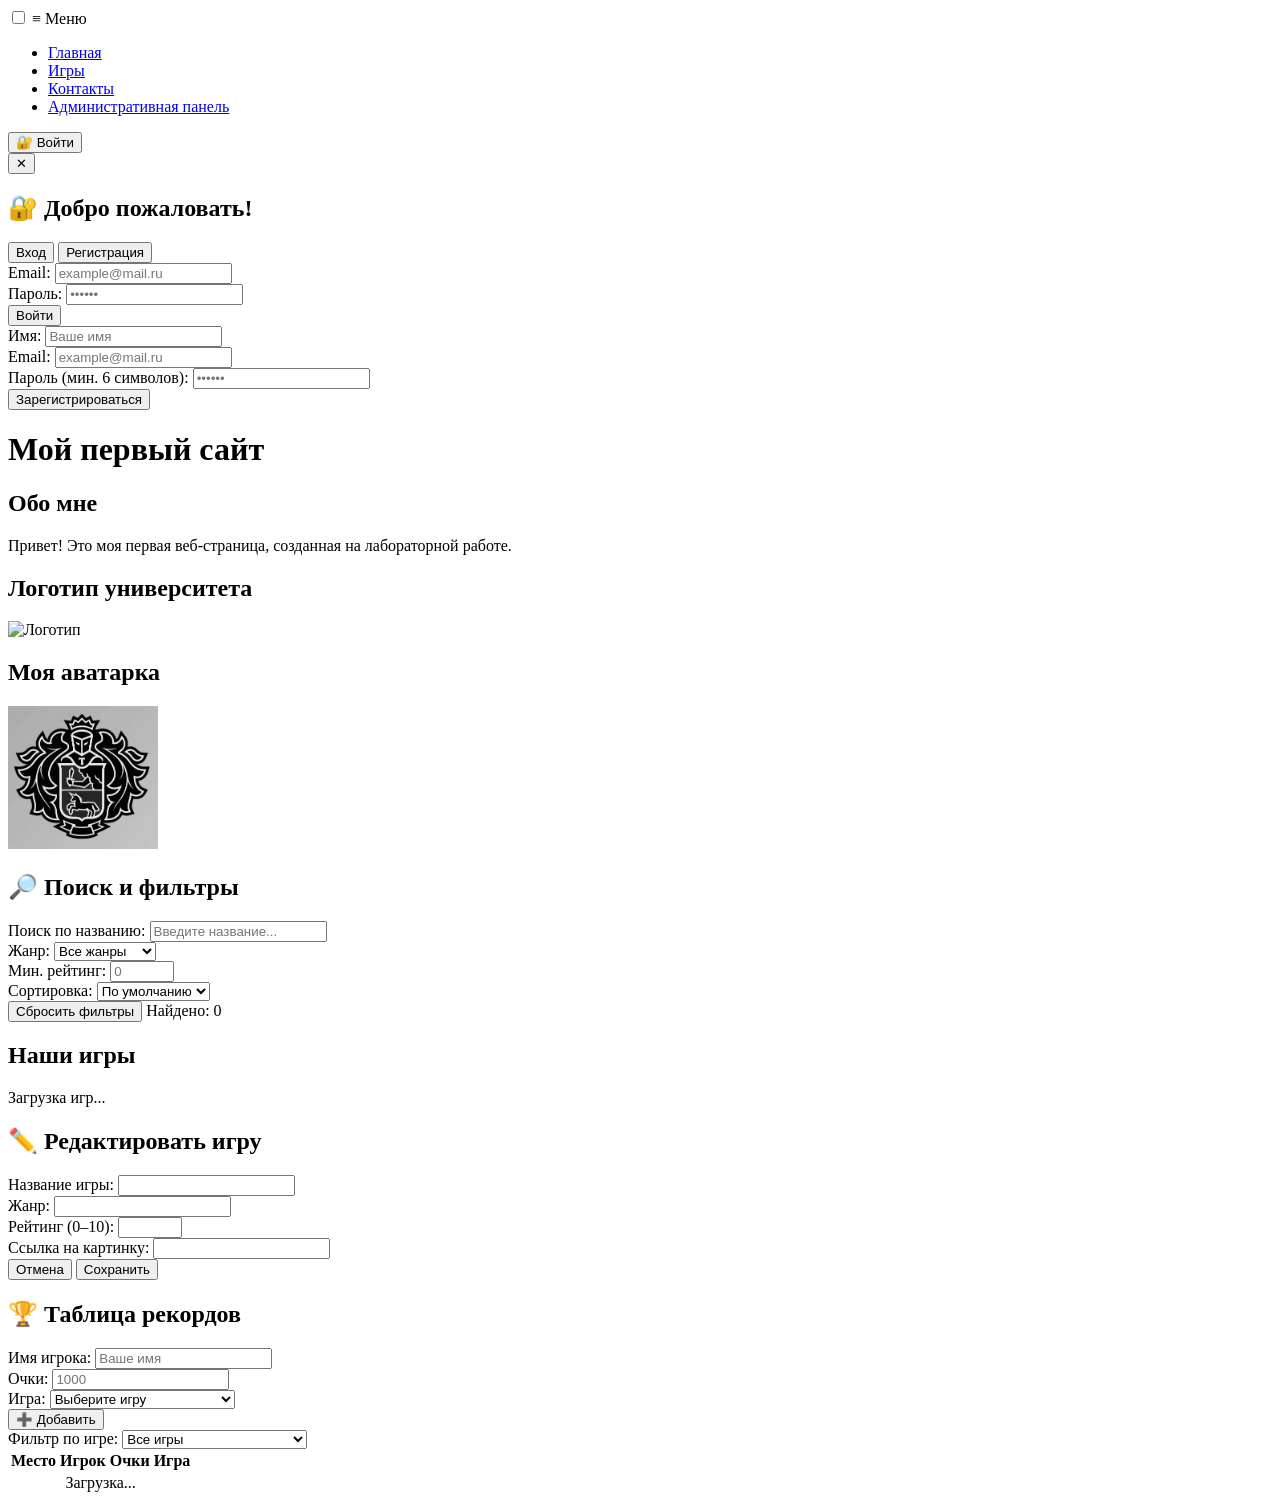
==== index.html @ bd72c3cf "Add files via upload" ====
<!DOCTYPE html>
<html lang="ru">
<head>
    <meta charset="UTF-8">
    <meta name="viewport" content="width=device-width, initial-scale=1.0">
    <title>Мой первый сайт</title>
    <link rel="stylesheet" href="css/styles.css">
</head>
<body>

    <!-- =================================================== -->
    <!-- БУРГЕР-МЕНЮ (Лабораторная №12)                     -->
    <!-- =================================================== -->
    <input type="checkbox" id="burger-toggle" class="burger-toggle">
    <label for="burger-toggle" class="burger-label">≡ Меню</label>

    <!-- =================================================== -->
    <!-- НАВИГАЦИЯ                                          -->
    <!-- =================================================== -->
    <nav class="main-nav">
        <ul class="nav-list">
            <li><a href="index.html">Главная</a></li>
            <li><a href="games.html">Игры</a></li>
            <li><a href="contacts.html">Контакты</a></li>
            <li><a href="admin.html">Административная панель</a></li>
        </ul>

        <!-- Кнопка "Войти" -->
        <button id="login-btn" class="login-btn">🔐 Войти</button>

        <!-- Профиль пользователя -->
        <div id="user-menu" class="user-menu" style="display: none;">
            <span id="user-display-name" class="user-name">Пользователь</span>
            <button id="logout-btn" class="logout-btn-small">Выйти</button>
        </div>
    </nav>

    <!-- =================================================== -->
    <!-- МОДАЛЬНОЕ ОКНО АУТЕНТИФИКАЦИИ                      -->
    <!-- =================================================== -->
    <div class="auth-modal" id="auth-modal">
        <div class="auth-modal-window">
            <button class="modal-close" id="modal-close">✕</button>
            <h2 class="auth-title">🔐 Добро пожаловать!</h2>

            <div class="auth-tabs">
                <button class="auth-tab active" data-tab="login">Вход</button>
                <button class="auth-tab" data-tab="register">Регистрация</button>
            </div>

            <!-- Форма входа -->
            <form id="login-form" class="auth-form active">
                <div class="form-group">
                    <label for="login-email">Email:</label>
                    <input type="email" id="login-email" placeholder="example@mail.ru" required>
                </div>
                <div class="form-group">
                    <label for="login-password">Пароль:</label>
                    <input type="password" id="login-password" placeholder="••••••" required>
                </div>
                <button type="submit" class="auth-btn">Войти</button>
            </form>

            <!-- Форма регистрации -->
            <form id="register-form" class="auth-form">
                <div class="form-group">
                    <label for="register-name">Имя:</label>
                    <input type="text" id="register-name" placeholder="Ваше имя" required>
                </div>
                <div class="form-group">
                    <label for="register-email">Email:</label>
                    <input type="email" id="register-email" placeholder="example@mail.ru" required>
                </div>
                <div class="form-group">
                    <label for="register-password">Пароль (мин. 6 символов):</label>
                    <input type="password" id="register-password" placeholder="••••••" minlength="6" required>
                </div>
                <button type="submit" class="auth-btn">Зарегистрироваться</button>
            </form>
        </div>
    </div>

    <!-- =================================================== -->
    <!-- ОСНОВНОЙ КОНТЕНТ                                    -->
    <!-- =================================================== -->
    <h1>Мой первый сайт</h1>

    <h2>Обо мне</h2>
    <p>Привет! Это моя первая веб-страница, созданная на лабораторной работе.</p>

    <h2>Логотип университета</h2>
    <img src="https://sys3.ru/synergyuniversity-ru/mediacenter/symbolism/ru_3.png"
         alt="Логотип" width="150">

    <h2>Моя аватарка</h2>
    <img src="avatar.jpg" alt="Моя аватарка" width="150">

    <!-- =================================================== -->
    <!-- ПАНЕЛЬ ПОИСКА И ФИЛЬТРОВ (Лабораторная №11)        -->
    <!-- =================================================== -->
    <section class="filters-section">
        <h2>🔎 Поиск и фильтры</h2>

        <div class="filters-grid">
            <div class="filter-group">
                <label for="search-input">Поиск по названию:</label>
                <input type="text" id="search-input" placeholder="Введите название...">
            </div>

            <div class="filter-group">
                <label for="genre-filter">Жанр:</label>
                <select id="genre-filter">
                    <option value="">Все жанры</option>
                    <option value="RPG">RPG</option>
                    <option value="MOBA">MOBA</option>
                    <option value="Battle Royale">Battle Royale</option>
                    <option value="Шутер">Шутер</option>
                    <option value="Dota2">Dota2</option>
                </select>
            </div>

            <div class="filter-group">
                <label for="rating-filter">Мин. рейтинг:</label>
                <input type="number" id="rating-filter" min="0" max="10" step="0.5" placeholder="0">
            </div>

            <div class="filter-group">
                <label for="sort-filter">Сортировка:</label>
                <select id="sort-filter">
                    <option value="default">По умолчанию</option>
                    <option value="rating-desc">Рейтинг ↓</option>
                    <option value="rating-asc">Рейтинг ↑</option>
                    <option value="title-asc">Название А-Я</option>
                    <option value="title-desc">Название Я-А</option>
                </select>
            </div>
        </div>

        <div class="filters-actions">
            <button id="reset-filters" class="reset-btn">Сбросить фильтры</button>
            <span id="results-count" class="results-count">Найдено: 0</span>
        </div>
    </section>

    <!-- =================================================== -->
    <!-- КАРТОЧКИ ИГР                                        -->
    <!-- =================================================== -->
    <h2>Наши игры</h2>
    <div class="card-container" id="games-container">
        <p id="loading">Загрузка игр...</p>
    </div>

    <!-- =================================================== -->
    <!-- МОДАЛЬНОЕ ОКНО РЕДАКТИРОВАНИЯ (Лабораторная №7)    -->
    <!-- =================================================== -->
    <div class="modal-overlay" id="edit-modal">
        <div class="modal-window">
            <h2>✏️ Редактировать игру</h2>
            <form id="edit-form">
                <input type="hidden" id="edit-id">

                <div class="form-group">
                    <label for="edit-title">Название игры:</label>
                    <input type="text" id="edit-title" required>
                </div>
                <div class="form-group">
                    <label for="edit-genre">Жанр:</label>
                    <input type="text" id="edit-genre" required>
                </div>
                <div class="form-group">
                    <label for="edit-rating">Рейтинг (0–10):</label>
                    <input type="number" id="edit-rating" min="0" max="10" step="0.1" required>
                </div>
                <div class="form-group">
                    <label for="edit-imageUrl">Ссылка на картинку:</label>
                    <input type="url" id="edit-imageUrl">
                </div>

                <div class="modal-actions">
                    <button type="button" class="cancel-btn" id="cancel-edit">Отмена</button>
                    <button type="submit" class="save-btn">Сохранить</button>
                </div>
            </form>
        </div>
    </div>

    <!-- =================================================== -->
    <!-- ЛИДЕРБОРД                                           -->
    <!-- =================================================== -->
    <section class="leaderboard-section">
        <h2>🏆 Таблица рекордов</h2>

        <form id="score-form" class="score-form">
            <div class="form-row">
                <div class="form-group">
                    <label for="player-name">Имя игрока:</label>
                    <input type="text" id="player-name" placeholder="Ваше имя" required>
                </div>
                <div class="form-group">
                    <label for="player-score">Очки:</label>
                    <input type="number" id="player-score" placeholder="1000" min="0" required>
                </div>
                <div class="form-group">
                    <label for="game-title">Игра:</label>
                    <select id="game-title" required>
                        <option value="">Выберите игру</option>
                        <option value="Cyberpunk 2077">Cyberpunk 2077</option>
                        <option value="Dota 2">Dota 2</option>
                        <option value="PUBG: BATTLEGROUNDS">PUBG: BATTLEGROUNDS</option>
                    </select>
                </div>
                <button type="submit" class="score-btn">➕ Добавить</button>
            </div>
        </form>

        <div class="leaderboard-filter">
            <label for="leaderboard-game-filter">Фильтр по игре:</label>
            <select id="leaderboard-game-filter">
                <option value="">Все игры</option>
                <option value="Cyberpunk 2077">Cyberpunk 2077</option>
                <option value="Dota 2">Dota 2</option>
                <option value="PUBG: BATTLEGROUNDS">PUBG: BATTLEGROUNDS</option>
            </select>
        </div>

        <div class="leaderboard-table-wrapper">
            <table class="leaderboard-table">
                <thead>
                    <tr>
                        <th>Место</th>
                        <th>Игрок</th>
                        <th>Очки</th>
                        <th>Игра</th>
                    </tr>
                </thead>
                <tbody id="leaderboard-body">
                    <tr>
                        <td colspan="4" style="text-align: center;">Загрузка...</td>
                    </tr>
                </tbody>
            </table>
        </div>
    </section>

    <!-- =================================================== -->
    <!-- ПОДКЛЮЧЕНИЕ FIREBASE                                -->
    <!-- =================================================== -->
    <script type="module">
        import { initializeApp } from 'https://www.gstatic.com/firebasejs/11.6.0/firebase-app.js';
        import { getFirestore } from 'https://www.gstatic.com/firebasejs/11.6.0/firebase-firestore.js';
        import { getAnalytics } from 'https://www.gstatic.com/firebasejs/11.6.0/firebase-analytics.js';
        import { getAuth } from 'https://www.gstatic.com/firebasejs/11.6.0/firebase-auth.js';

        const firebaseConfig = {
            apiKey: "AIzaSyAAPgEit7Nfz4__XrjsymqXnM-AHesKbLw",
            authDomain: "mygamesite-491fd.firebaseapp.com",
            projectId: "mygamesite-491fd",
            storageBucket: "mygamesite-491fd.firebasestorage.app",
            messagingSenderId: "378557331037",
            appId: "1:378557331037:web:c2ceb8f0b3652187b47fb4",
            measurementId: "G-780SLL8WEJ"
        };

        const app = initializeApp(firebaseConfig);
        const db = getFirestore(app);
        const auth = getAuth(app);
        const analytics = getAnalytics(app);

        console.log('🔥 Firebase подключен!');
        console.log('📦 Project ID:', firebaseConfig.projectId);

        window.firebaseConfig = firebaseConfig;
        window.db = db;
        window.auth = auth;
        window.firebaseReady = true;

        window.dispatchEvent(new Event('firebase-ready'));
    </script>

    <!-- Основной скрипт сайта — ПОСЛЕ Firebase -->
    <script src="js/script.js"></script>
</body>
</html>
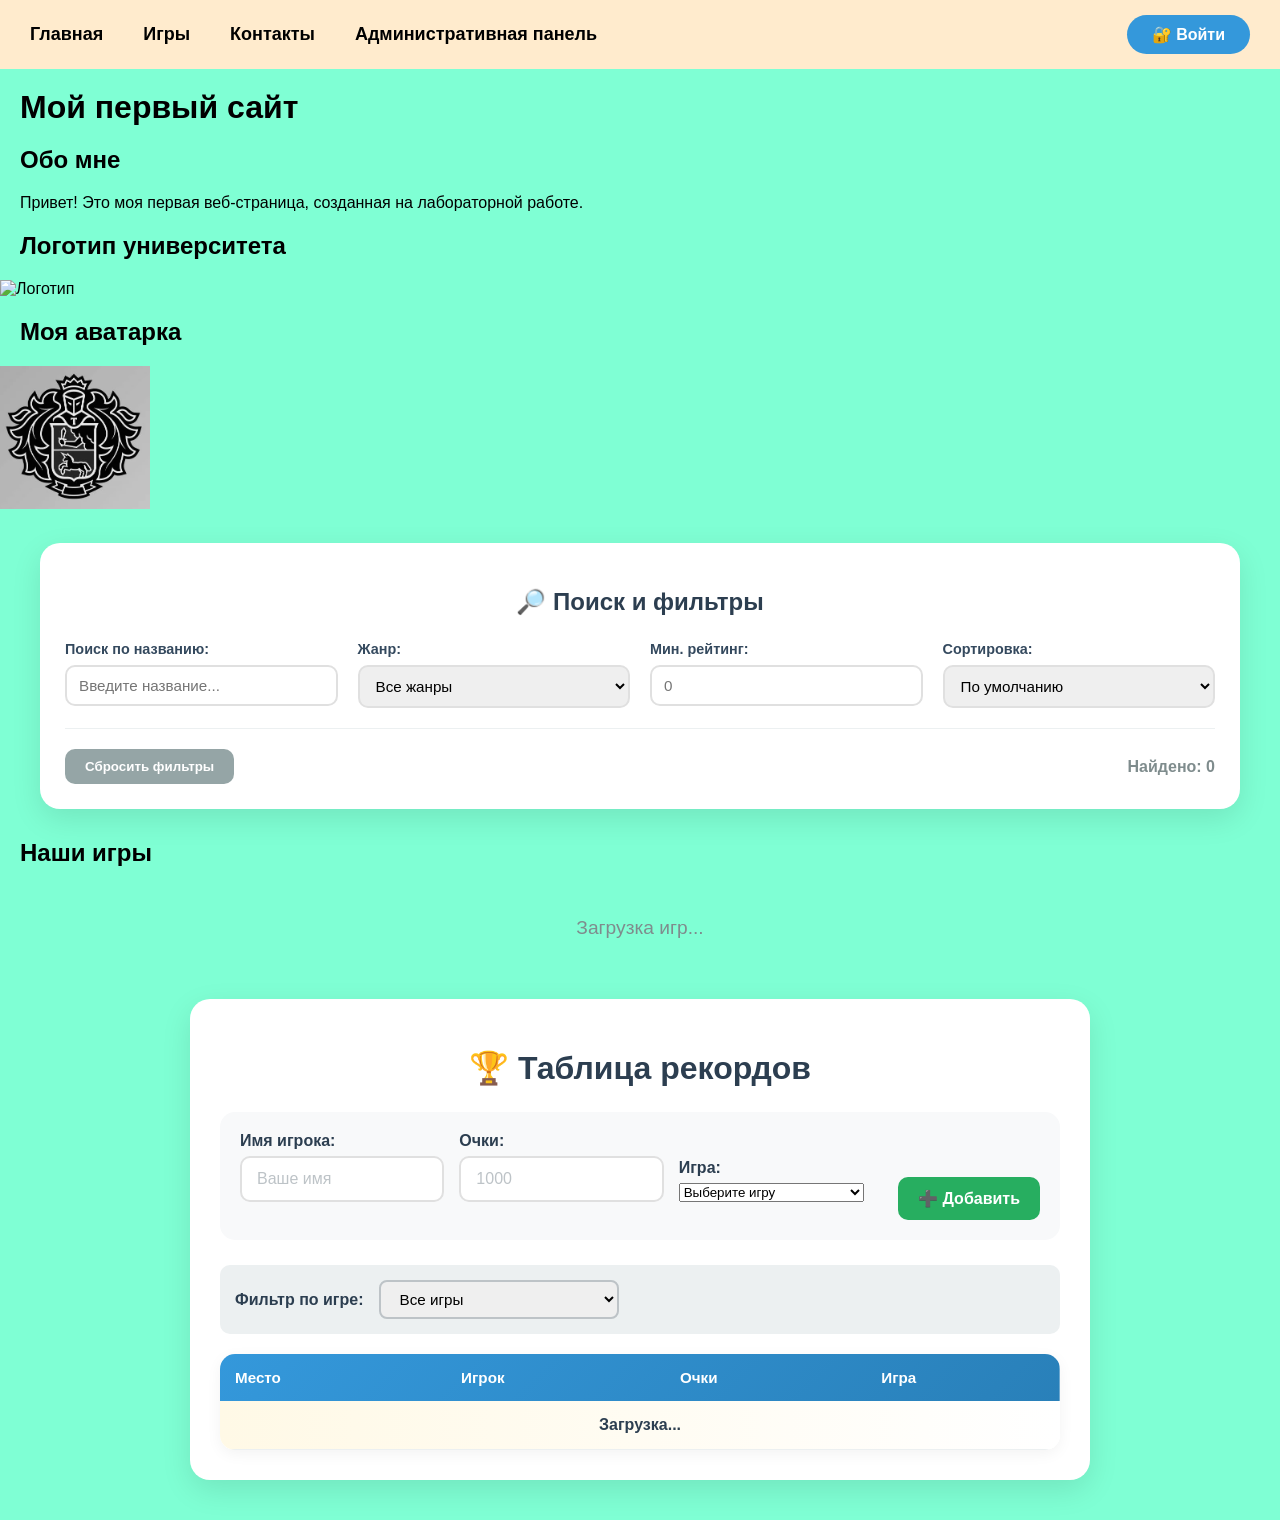
==== commit 9c39025a: "Update index.html" ====
--- a/index.html
+++ b/index.html
@@ -4,7 +4,7 @@
     <meta charset="UTF-8">
     <meta name="viewport" content="width=device-width, initial-scale=1.0">
     <title>Мой первый сайт</title>
-    <link rel="stylesheet" href="css/styles.css">
+    <link rel="stylesheet" href="styles.css">
 </head>
 <body>
 
@@ -278,6 +278,6 @@
     </script>
 
     <!-- Основной скрипт сайта — ПОСЛЕ Firebase -->
-    <script src="js/script.js"></script>
+    <script src="script.js"></script>
 </body>
-</html>+</html>
--- a/styles.css
+++ b/styles.css
@@ -0,0 +1,1231 @@
+/* ===== СБРОС СТИЛЕЙ ===== */
+* {
+    margin: 0;
+    padding: 0;
+    box-sizing: border-box;
+}
+
+/* ===== ФОН СТРАНИЦЫ ===== */
+body {
+    background-color: aquamarine;
+    font-family: Arial, sans-serif;
+}
+
+/* ===== МЕНЮ (навигация) ===== */
+.menu {
+    background-color: blanchedalmond;
+    list-style-type: none;
+    display: flex;
+    padding: 15px 30px;
+    margin: 0;
+    gap: 70px;
+}
+
+.menu li a {
+    text-decoration: none;
+    color: black;
+    font-size: 18px;
+    font-weight: bold;
+}
+
+.menu li a:hover {
+    color: crimson;
+}
+
+/* ===== ЗАГОЛОВКИ И АБЗАЦЫ ===== */
+h1, h2, p {
+    margin: 20px;
+}
+
+/* ===== КАРТОЧКИ ИГР ===== */
+.games-container {
+    display: flex;
+    flex-wrap: wrap;
+    gap: 25px;
+    padding: 30px;
+    justify-content: center;
+}
+
+.game-card {
+    background: #ffffff;
+    border-radius: 20px;
+    padding: 25px 20px;
+    width: 280px;
+    box-shadow: 0 10px 20px rgba(0, 0, 0, 0.1);
+    transition: transform 0.3s, box-shadow 0.3s;
+    border-left: 6px solid #3498db;
+    cursor: default;
+}
+
+/* Эффект при наведении на карточку */
+.game-card:hover {
+    transform: translateY(-8px);
+    box-shadow: 0 18px 30px rgba(0, 0, 0, 0.15);
+    border-left-color: #e74c3c;
+}
+
+.game-title {
+    font-size: 1.4rem;
+    color: #2c3e50;
+    margin-bottom: 6px;
+}
+
+.game-short {
+    font-size: 0.95rem;
+    color: #7f8c8d;
+    margin-bottom: 15px;
+}
+
+/* Кнопка "Подробнее" */
+.details-btn {
+    background: #3498db;
+    color: white;
+    border: none;
+    padding: 10px 20px;
+    border-radius: 30px;
+    font-size: 0.95rem;
+    font-weight: 600;
+    cursor: pointer;
+    transition: background 0.3s, transform 0.2s;
+    width: 100%;
+}
+
+.details-btn:hover {
+    background: #2980b9;
+    transform: scale(1.02);
+}
+
+/* Блок с деталями (скрыт по умолчанию) */
+.details {
+    margin-top: 18px;
+    padding: 15px;
+    background: #ecf0f1;
+    border-radius: 12px;
+    font-size: 0.95rem;
+    color: #2c3e50;
+    line-height: 1.6;
+    display: none;
+}
+
+.details p {
+    margin-bottom: 6px;
+}
+
+.details strong {
+    color: #2c3e50;
+}
+/* ===================================================== */
+/* КАРТОЧКИ ИГР (данные из Firestore) */
+/* ===================================================== */
+
+.card-container {
+    display: flex;
+    flex-wrap: wrap;
+    justify-content: center;
+    gap: 30px;
+    max-width: 1200px;
+    margin: 30px auto;
+    padding: 0 20px;
+}
+
+.card-container .game-card {
+    background: white;
+    border-radius: 20px;
+    padding: 20px;
+    width: 280px;
+    box-shadow: 0 10px 20px rgba(0, 0, 0, 0.1);
+    transition: transform 0.3s, box-shadow 0.3s;
+    border-left: 6px solid #3498db;
+}
+
+.card-container .game-card:hover {
+    transform: translateY(-8px);
+    box-shadow: 0 18px 30px rgba(0, 0, 0, 0.15);
+    border-left-color: #e74c3c;
+}
+
+.game-image {
+    width: 100%;
+    height: 150px;
+    object-fit: cover;
+    border-radius: 10px;
+    margin-bottom: 15px;
+}
+
+.game-title {
+    font-size: 1.4rem;
+    color: #2c3e50;
+    margin-bottom: 10px;
+}
+
+.game-short {
+    font-size: 0.95rem;
+    color: #7f8c8d;
+    margin-bottom: 8px;
+}
+
+.game-rating {
+    font-size: 1rem;
+    color: #e67e22;
+    font-weight: bold;
+}
+
+/* Сообщение о загрузке */
+#loading {
+    text-align: center;
+    font-size: 1.2rem;
+    color: #7f8c8d;
+    width: 100%;
+}
+/* ===================================================== */
+/* ФОРМА ДОБАВЛЕНИЯ ИГР (лаба №6) */
+/* ===================================================== */
+
+.add-game-section {
+    max-width: 500px;
+    margin: 40px auto;
+    padding: 30px;
+    background: white;
+    border-radius: 20px;
+    box-shadow: 0 10px 20px rgba(0, 0, 0, 0.1);
+}
+
+.add-game-section h2 {
+    color: #2c3e50;
+    margin-bottom: 20px;
+    text-align: center;
+}
+
+.form-group {
+    margin-bottom: 18px;
+}
+
+.form-group label {
+    display: block;
+    margin-bottom: 6px;
+    color: #2c3e50;
+    font-weight: 600;
+}
+
+.form-group input {
+    width: 100%;
+    padding: 12px 15px;
+    border: 2px solid #e0e0e0;
+    border-radius: 10px;
+    font-size: 1rem;
+    transition: border-color 0.3s, box-shadow 0.3s;
+    font-family: inherit;
+}
+
+.form-group input:focus {
+    outline: none;
+    border-color: #3498db;
+    box-shadow: 0 0 0 3px rgba(52, 152, 219, 0.1);
+}
+
+.form-group input::placeholder {
+    color: #bdc3c7;
+}
+
+.submit-btn {
+    width: 100%;
+    padding: 15px;
+    background: linear-gradient(135deg, #3498db, #2980b9);
+    color: white;
+    border: none;
+    border-radius: 10px;
+    font-size: 1.1rem;
+    font-weight: 600;
+    cursor: pointer;
+    transition: transform 0.2s, box-shadow 0.2s;
+}
+
+.submit-btn:hover {
+    transform: translateY(-2px);
+    box-shadow: 0 8px 20px rgba(52, 152, 219, 0.3);
+}
+
+.submit-btn:active {
+    transform: translateY(0);
+}
+/* ===================================================== */
+/* МОДАЛЬНОЕ ОКНО РЕДАКТИРОВАНИЯ (лаба №7) */
+/* ===================================================== */
+
+.modal-overlay {
+    display: none;              /* скрыто по умолчанию */
+    position: fixed;
+    top: 0;
+    left: 0;
+    width: 100%;
+    height: 100%;
+    background: rgba(0, 0, 0, 0.6);
+    justify-content: center;
+    align-items: center;
+    z-index: 1000;
+}
+
+.modal-overlay.active {
+    display: flex;
+}
+
+.modal-window {
+    background: white;
+    padding: 30px;
+    border-radius: 20px;
+    max-width: 500px;
+    width: 90%;
+    box-shadow: 0 20px 60px rgba(0, 0, 0, 0.3);
+    animation: modalAppear 0.3s ease;
+}
+
+@keyframes modalAppear {
+    from {
+        opacity: 0;
+        transform: scale(0.9);
+    }
+    to {
+        opacity: 1;
+        transform: scale(1);
+    }
+}
+
+.modal-window h2 {
+    text-align: center;
+    color: #2c3e50;
+    margin-bottom: 25px;
+}
+
+.modal-actions {
+    display: flex;
+    gap: 10px;
+    margin-top: 20px;
+}
+
+.cancel-btn,
+.save-btn {
+    flex: 1;
+    padding: 12px;
+    border: none;
+    border-radius: 10px;
+    font-size: 1rem;
+    font-weight: 600;
+    cursor: pointer;
+    transition: 0.3s;
+}
+
+.cancel-btn {
+    background: #ecf0f1;
+    color: #2c3e50;
+}
+
+.cancel-btn:hover {
+    background: #bdc3c7;
+}
+
+.save-btn {
+    background: #27ae60;
+    color: white;
+}
+
+.save-btn:hover {
+    background: #229954;
+}
+
+/* ===================================================== */
+/* КНОПКИ УПРАВЛЕНИЯ НА КАРТОЧКАХ */
+/* ===================================================== */
+
+.card-actions {
+    display: flex;
+    gap: 10px;
+    margin-top: 15px;
+    padding-top: 15px;
+    border-top: 1px solid #ecf0f1;
+}
+
+.edit-btn,
+.delete-btn {
+    flex: 1;
+    padding: 8px 12px;
+    border: none;
+    border-radius: 8px;
+    font-size: 0.85rem;
+    font-weight: 600;
+    cursor: pointer;
+    transition: transform 0.2s, box-shadow 0.2s;
+}
+
+.edit-btn {
+    background: #f39c12;
+    color: white;
+}
+
+.edit-btn:hover {
+    background: #e67e22;
+    transform: translateY(-2px);
+    box-shadow: 0 4px 10px rgba(243, 156, 18, 0.3);
+}
+
+.delete-btn {
+    background: #e74c3c;
+    color: white;
+}
+
+.delete-btn:hover {
+    background: #c0392b;
+    transform: translateY(-2px);
+    box-shadow: 0 4px 10px rgba(231, 76, 60, 0.3);
+}
+/* ===================================================== */
+/* НАВИГАЦИЯ С КНОПКОЙ ВОЙТИ */
+/* ===================================================== */
+
+.main-nav {
+    display: flex;
+    align-items: center;
+    justify-content: space-between;
+    background-color: blanchedalmond;
+    padding: 15px 30px;
+    gap: 20px;
+}
+
+.nav-list {
+    display: flex;
+    list-style-type: none;
+    gap: 40px;
+    margin: 0;
+    padding: 0;
+    background: transparent;
+}
+
+.nav-list li a {
+    text-decoration: none;
+    color: black;
+    font-size: 18px;
+    font-weight: bold;
+}
+
+.nav-list li a:hover {
+    color: crimson;
+}
+
+/* Кнопка "Войти" */
+.login-btn {
+    padding: 10px 25px;
+    background: #3498db;
+    color: white;
+    border: none;
+    border-radius: 25px;
+    font-size: 1rem;
+    font-weight: 600;
+    cursor: pointer;
+    transition: 0.3s;
+}
+
+.login-btn:hover {
+    background: #2980b9;
+    transform: translateY(-2px);
+    box-shadow: 0 6px 15px rgba(52, 152, 219, 0.3);
+}
+
+/* Профиль пользователя */
+.user-menu {
+    display: flex;
+    align-items: center;
+    gap: 15px;
+}
+
+.user-name {
+    color: #2c3e50;
+    font-weight: 700;
+    font-size: 1rem;
+}
+
+.logout-btn-small {
+    padding: 8px 18px;
+    background: #e74c3c;
+    color: white;
+    border: none;
+    border-radius: 20px;
+    font-size: 0.9rem;
+    font-weight: 600;
+    cursor: pointer;
+    transition: 0.3s;
+}
+
+.logout-btn-small:hover {
+    background: #c0392b;
+}
+
+/* ===================================================== */
+/* МОДАЛЬНОЕ ОКНО АУТЕНТИФИКАЦИИ */
+/* ===================================================== */
+
+.auth-modal {
+    display: none;
+    position: fixed;
+    top: 0;
+    left: 0;
+    width: 100%;
+    height: 100%;
+    background: rgba(0, 0, 0, 0.6);
+    justify-content: center;
+    align-items: center;
+    z-index: 2000;
+}
+
+.auth-modal.active {
+    display: flex;
+}
+
+.auth-modal-window {
+    background: white;
+    padding: 40px 35px;
+    border-radius: 25px;
+    max-width: 450px;
+    width: 90%;
+    position: relative;
+    box-shadow: 0 20px 60px rgba(0, 0, 0, 0.3);
+    animation: modalAppear 0.3s ease;
+}
+
+@keyframes modalAppear {
+    from {
+        opacity: 0;
+        transform: scale(0.85) translateY(-20px);
+    }
+    to {
+        opacity: 1;
+        transform: scale(1) translateY(0);
+    }
+}
+
+.modal-close {
+    position: absolute;
+    top: 15px;
+    right: 20px;
+    background: transparent;
+    border: none;
+    font-size: 1.8rem;
+    color: #7f8c8d;
+    cursor: pointer;
+    transition: 0.3s;
+    line-height: 1;
+    padding: 5px;
+}
+
+.modal-close:hover {
+    color: #e74c3c;
+    transform: rotate(90deg);
+}
+
+.auth-title {
+    text-align: center;
+    color: #2c3e50;
+    margin-bottom: 25px;
+    font-size: 1.6rem;
+}
+
+/* Вкладки */
+.auth-tabs {
+    display: flex;
+    gap: 10px;
+    margin-bottom: 25px;
+    border-bottom: 2px solid #ecf0f1;
+}
+
+.auth-tab {
+    flex: 1;
+    padding: 12px;
+    background: transparent;
+    border: none;
+    font-size: 1rem;
+    font-weight: 600;
+    color: #7f8c8d;
+    cursor: pointer;
+    border-bottom: 3px solid transparent;
+    transition: 0.3s;
+    margin-bottom: -2px;
+}
+
+.auth-tab.active {
+    color: #3498db;
+    border-bottom-color: #3498db;
+}
+
+.auth-tab:hover {
+    color: #3498db;
+}
+
+/* Формы */
+.auth-form {
+    display: none;
+}
+
+.auth-form.active {
+    display: block;
+}
+
+.auth-form .form-group {
+    margin-bottom: 18px;
+}
+
+.auth-form .form-group label {
+    display: block;
+    margin-bottom: 8px;
+    color: #34495e;
+    font-weight: 600;
+    font-size: 0.9rem;
+}
+
+.auth-form .form-group input {
+    width: 100%;
+    padding: 12px 15px;
+    border: 2px solid #e0e0e0;
+    border-radius: 10px;
+    font-size: 1rem;
+    transition: 0.3s;
+    font-family: inherit;
+    box-sizing: border-box;
+}
+
+.auth-form .form-group input:focus {
+    outline: none;
+    border-color: #3498db;
+    box-shadow: 0 0 0 3px rgba(52, 152, 219, 0.1);
+}
+.auth-btn {
+    width: 100%;
+    padding: 14px;
+    background: linear-gradient(135deg, #3498db, #2980b9);
+    color: white;
+    border: none;
+    border-radius: 10px;
+    font-size: 1.05rem;
+    font-weight: 600;
+    cursor: pointer;
+    transition: 0.3s;
+    margin-top: 10px;
+}
+
+.auth-btn:hover {
+    transform: translateY(-2px);
+    box-shadow: 0 8px 20px rgba(52, 152, 219, 0.3);
+}
+
+/* Адаптивность */
+@media (max-width: 768px) {
+    .main-nav {
+        flex-direction: column;
+        padding: 15px;
+        gap: 15px;
+    }
+
+    .nav-list {
+        flex-direction: column;
+        gap: 10px;
+        width: 100%;
+        text-align: center;
+    }
+
+    .login-btn {
+        width: 100%;
+    }
+
+    .auth-modal-window {
+        padding: 30px 20px;
+    }
+}
+/* ========================================== */
+/* ЛИДЕРБОРД (ТАБЛИЦА РЕКОРДОВ)               */
+/* ========================================== */
+
+.leaderboard-section {
+    max-width: 900px;
+    margin: 40px auto;
+    padding: 30px;
+    background: white;
+    border-radius: 20px;
+    box-shadow: 0 10px 30px rgba(0, 0, 0, 0.1);
+}
+
+.leaderboard-section h2 {
+    text-align: center;
+    color: #2c3e50;
+    margin-bottom: 25px;
+    font-size: 2rem;
+}
+
+.score-form {
+    margin-bottom: 25px;
+    padding: 20px;
+    background: #f8f9fa;
+    border-radius: 15px;
+}
+
+.form-row {
+    display: grid;
+    grid-template-columns: 1fr 1fr 1fr auto;
+    gap: 15px;
+    align-items: end;
+}
+
+.score-btn {
+    padding: 12px 20px;
+    background: #27ae60;
+    color: white;
+    border: none;
+    border-radius: 10px;
+    font-size: 1rem;
+    font-weight: 600;
+    cursor: pointer;
+    transition: 0.3s;
+    white-space: nowrap;
+}
+
+.score-btn:hover {
+    background: #229954;
+    transform: translateY(-2px);
+}
+
+.leaderboard-filter {
+    display: flex;
+    align-items: center;
+    gap: 15px;
+    margin-bottom: 20px;
+    padding: 15px;
+    background: #ecf0f1;
+    border-radius: 10px;
+}
+
+.leaderboard-filter label {
+    font-weight: 600;
+    color: #2c3e50;
+}
+
+.leaderboard-filter select {
+    padding: 8px 15px;
+    border: 2px solid #bdc3c7;
+    border-radius: 8px;
+    font-size: 0.95rem;
+    cursor: pointer;
+}
+
+.leaderboard-table-wrapper {
+    overflow-x: auto;
+    border-radius: 15px;
+    overflow: hidden;
+    box-shadow: 0 4px 15px rgba(0, 0, 0, 0.05);
+}
+
+.leaderboard-table {
+    width: 100%;
+    border-collapse: collapse;
+    background: white;
+}
+
+.leaderboard-table thead {
+    background: linear-gradient(135deg, #3498db, #2980b9);
+    color: white;
+}
+
+.leaderboard-table th {
+    padding: 15px;
+    text-align: left;
+    font-weight: 600;
+    font-size: 0.95rem;
+}
+
+.leaderboard-table td {
+    padding: 15px;
+    border-bottom: 1px solid #ecf0f1;
+    color: #2c3e50;
+}
+
+.leaderboard-table tbody tr:hover {
+    background: #f8f9fa;
+}
+
+.leaderboard-table tbody tr:nth-child(1) {
+    background: linear-gradient(90deg, #fff9e6 0%, #ffffff 100%);
+    font-weight: 600;
+}
+
+.leaderboard-table tbody tr:nth-child(2) {
+    background: linear-gradient(90deg, #f5f5f5 0%, #ffffff 100%);
+}
+
+.leaderboard-table tbody tr:nth-child(3) {
+    background: linear-gradient(90deg, #fdf0e6 0%, #ffffff 100%);
+}
+/* ===================================================== */
+/* АДМИН-ПАНЕЛЬ (лаба №10) */
+/* ===================================================== */
+
+.admin-stats {
+    max-width: 1200px;
+    margin: 30px auto;
+    padding: 30px;
+    background: white;
+    border-radius: 20px;
+    box-shadow: 0 10px 30px rgba(0, 0, 0, 0.1);
+}
+
+.admin-stats h2 {
+    color: #2c3e50;
+    margin-bottom: 25px;
+}
+
+.stats-grid {
+    display: grid;
+    grid-template-columns: repeat(auto-fit, minmax(200px, 1fr));
+    gap: 20px;
+}
+
+.stat-card {
+    padding: 25px;
+    background: linear-gradient(135deg, #3498db, #2980b9);
+    color: white;
+    border-radius: 15px;
+    text-align: center;
+    transition: transform 0.3s;
+}
+
+.stat-card:hover {
+    transform: translateY(-5px);
+}
+
+.stat-value {
+    font-size: 2.5rem;
+    font-weight: bold;
+    margin-bottom: 10px;
+}
+
+.stat-label {
+    font-size: 0.95rem;
+    opacity: 0.9;
+}
+
+.admin-table-section {
+    max-width: 1200px;
+    margin: 30px auto;
+    padding: 30px;
+    background: white;
+    border-radius: 20px;
+    box-shadow: 0 10px 30px rgba(0, 0, 0, 0.1);
+}
+
+.admin-table-section h2 {
+    color: #2c3e50;
+    margin-bottom: 25px;
+}
+
+.admin-actions {
+    display: flex;
+    gap: 15px;
+    margin-bottom: 20px;
+}
+
+.admin-btn {
+    padding: 10px 20px;
+    border: none;
+    border-radius: 10px;
+    font-weight: 600;
+    cursor: pointer;
+    transition: 0.3s;
+}
+
+.admin-btn.export {
+    background: #27ae60;
+    color: white;
+}
+
+.admin-btn.refresh {
+    background: #3498db;
+    color: white;
+}
+
+.admin-btn.logout {
+    background: #e74c3c;
+    color: white;
+    padding: 12px 25px;
+}
+
+.admin-btn:hover {
+    transform: translateY(-2px);
+    box-shadow: 0 5px 15px rgba(0, 0, 0, 0.2);
+}
+
+.admin-table-wrapper {
+    overflow-x: auto;
+    border-radius: 15px;
+    box-shadow: 0 4px 15px rgba(0, 0, 0, 0.05);
+}
+
+.admin-table {
+    width: 100%;
+    border-collapse: collapse;
+    background: white;
+}
+
+.admin-table thead {
+    background: #2c3e50;
+    color: white;
+}
+
+.admin-table th {
+    padding: 15px;
+    text-align: left;
+    font-weight: 600;
+}
+
+.admin-table td {
+    padding: 15px;
+    border-bottom: 1px solid #ecf0f1;
+    color: #2c3e50;
+}
+
+.admin-table tbody tr:hover {
+    background: #f8f9fa;
+}
+
+.admin-actions-cell {
+    display: flex;
+    gap: 8px;
+}
+
+.mini-btn {
+    padding: 6px 12px;
+    border: none;
+    border-radius: 6px;
+    font-size: 0.8rem;
+    font-weight: 600;
+    cursor: pointer;
+    transition: 0.2s;
+}
+
+.mini-btn.edit {
+    background: #f39c12;
+    color: white;
+}
+
+.mini-btn.delete {
+    background: #e74c3c;
+    color: white;
+}
+
+.mini-btn:hover {
+    transform: scale(1.05);
+}
+
+.admin-user {
+    max-width: 1200px;
+    margin: 30px auto;
+    padding: 20px 30px;
+    background: #ecf0f1;
+    border-radius: 15px;
+    display: flex;
+    justify-content: space-between;
+    align-items: center;
+}
+/* ===================================================== */
+/* ПАНЕЛЬ ФИЛЬТРОВ (Лабораторная №11)                    */
+/* ===================================================== */
+.filters-section {
+    max-width: 1200px;
+    margin: 30px auto;
+    padding: 25px;
+    background: white;
+    border-radius: 20px;
+    box-shadow: 0 10px 30px rgba(0, 0, 0, 0.1);
+}
+
+.filters-section h2 {
+    text-align: center;
+    color: #2c3e50;
+    margin-bottom: 25px;
+}
+
+.filters-grid {
+    display: grid;
+    grid-template-columns: repeat(auto-fit, minmax(220px, 1fr));
+    gap: 20px;
+    margin-bottom: 20px;
+}
+
+.filter-group {
+    display: flex;
+    flex-direction: column;
+}
+
+.filter-group label {
+    margin-bottom: 8px;
+    color: #34495e;
+    font-weight: 600;
+    font-size: 0.9rem;
+}
+
+.filter-group input,
+.filter-group select {
+    padding: 10px 12px;
+    border: 2px solid #e0e0e0;
+    border-radius: 10px;
+    font-size: 0.95rem;
+    font-family: inherit;
+    transition: border-color 0.3s;
+}
+
+.filter-group input:focus,
+.filter-group select:focus {
+    outline: none;
+    border-color: #3498db;
+}
+
+.filters-actions {
+    display: flex;
+    justify-content: space-between;
+    align-items: center;
+    flex-wrap: wrap;
+    gap: 15px;
+    padding-top: 20px;
+    border-top: 1px solid #ecf0f1;
+}
+
+.reset-btn {
+    padding: 10px 20px;
+    background: #95a5a6;
+    color: white;
+    border: none;
+    border-radius: 10px;
+    font-weight: 600;
+    cursor: pointer;
+    transition: 0.3s;
+}
+
+.reset-btn:hover {
+    background: #7f8c8d;
+}
+
+.results-count {
+    color: #7f8c8d;
+    font-weight: 600;
+}
+/* ============================================================= */
+/* ЛАБОРАТОРНАЯ №12: АДАПТИВНОСТЬ                                */
+/* ============================================================= */
+
+/* Планшеты (до 1024px) */
+@media (max-width: 1024px) {
+    .card-container {
+        grid-template-columns: repeat(2, 1fr);
+    }
+
+    .filters-grid {
+        grid-template-columns: repeat(2, 1fr);
+    }
+
+    .form-row {
+        grid-template-columns: 1fr 1fr;
+    }
+}
+
+/* Мобильные (до 768px) */
+@media (max-width: 768px) {
+    body {
+        padding: 10px;
+    }
+
+    h1 { font-size: 1.5rem; }
+    h2 { font-size: 1.3rem; }
+
+    ul {
+        flex-direction: column;
+        gap: 10px;
+        padding: 15px;
+    }
+
+    .card-container {
+        grid-template-columns: 1fr;
+    }
+
+    .filters-grid {
+        grid-template-columns: 1fr;
+    }
+
+    .form-row {
+        grid-template-columns: 1fr;
+    }
+
+    .leaderboard-table-wrapper,
+    .admin-table-wrapper {
+        overflow-x: auto;
+    }
+
+    .stats-grid {
+        grid-template-columns: 1fr;
+    }
+
+    .modal-window {
+        width: 95%;
+        padding: 20px;
+    }
+}
+
+/* Очень маленькие экраны (до 480px) */
+@media (max-width: 480px) {
+    h1 { font-size: 1.3rem; }
+
+    .game-card {
+        width: 100%;
+    }
+
+    .auth-section,
+    .add-game-section {
+        padding: 20px;
+    }
+}
+
+/* =================================================== */
+/* БУРГЕР-МЕНЮ                                         */
+/* =================================================== */
+.burger-toggle {
+    display: none;
+}
+
+.burger-label {
+    display: none;
+    padding: 15px;
+    background: #2c3e50;
+    color: white;
+    cursor: pointer;
+    font-size: 1.2rem;
+    text-align: center;
+    border-radius: 10px;
+    margin-bottom: 10px;
+    user-select: none;
+}
+
+@media (max-width: 768px) {
+    .burger-label {
+        display: block;
+    }
+
+    .main-nav {
+        display: none;
+    }
+
+    .burger-toggle:checked ~ .main-nav {
+        display: flex;
+        flex-direction: column;
+    }
+
+    .nav-list {
+        flex-direction: column;
+        width: 100%;
+        text-align: center;
+        gap: 10px;
+    }
+}
+
+/* =================================================== */
+/* АНИМАЦИИ                                            */
+/* =================================================== */
+
+/* Появление карточек */
+@keyframes fadeInUp {
+    from { opacity: 0; transform: translateY(30px); }
+    to   { opacity: 1; transform: translateY(0); }
+}
+
+.game-card {
+    animation: fadeInUp 0.5s ease forwards;
+}
+
+/* Задержка для каждой карточки */
+.game-card:nth-child(1) { animation-delay: 0.1s; }
+.game-card:nth-child(2) { animation-delay: 0.2s; }
+.game-card:nth-child(3) { animation-delay: 0.3s; }
+.game-card:nth-child(4) { animation-delay: 0.4s; }
+.game-card:nth-child(5) { animation-delay: 0.5s; }
+.game-card:nth-child(6) { animation-delay: 0.6s; }
+
+/* Пульсация кнопки */
+@keyframes pulse {
+    0%, 100% { transform: scale(1); }
+    50%      { transform: scale(1.05); }
+}
+
+.details-btn:hover {
+    animation: pulse 0.5s infinite;
+}
+
+/* Появление модального окна */
+@keyframes modalAppear {
+    from { opacity: 0; transform: scale(0.8); }
+    to   { opacity: 1; transform: scale(1); }
+}
+
+.modal-window {
+    animation: modalAppear 0.3s ease;
+}
+
+/* Плавное исчезновение при удалении */
+@keyframes fadeOut {
+    from { opacity: 1; transform: scale(1); }
+    to   { opacity: 0; transform: scale(0.8); }
+}
+
+.game-card.removing {
+    animation: fadeOut 0.3s ease forwards;
+}
+
+/* Плавные переходы для ссылок */
+a {
+    transition: color 0.3s, background-color 0.3s;
+}
+
+/* Плавное появление секций */
+section {
+    animation: fadeInUp 0.6s ease;
+}
+
+/* =================================================== */
+/* SKELETON SCREENS (самостоятельная работа)           */
+/* =================================================== */
+@keyframes skeleton-loading {
+    0%   { background-position: 200% 0; }
+    100% { background-position: -200% 0; }
+}
+
+.skeleton {
+    background: linear-gradient(90deg, #f0f0f0 25%, #e0e0e0 50%, #f0f0f0 75%);
+    background-size: 200% 100%;
+    animation: skeleton-loading 1.5s infinite;
+    border-radius: 8px;
+}
+
+.skeleton-card {
+    padding: 20px;
+    border-radius: 20px;
+    background: white;
+    box-shadow: 0 10px 20px rgba(0, 0, 0, 0.1);
+}
+
+.skeleton-image {
+    width: 100%;
+    height: 150px;
+    margin-bottom: 15px;
+}
+
+.skeleton-title {
+    height: 24px;
+    width: 70%;
+    margin-bottom: 10px;
+}
+
+.skeleton-text {
+    height: 16px;
+    width: 100%;
+    margin-bottom: 8px;
+}
